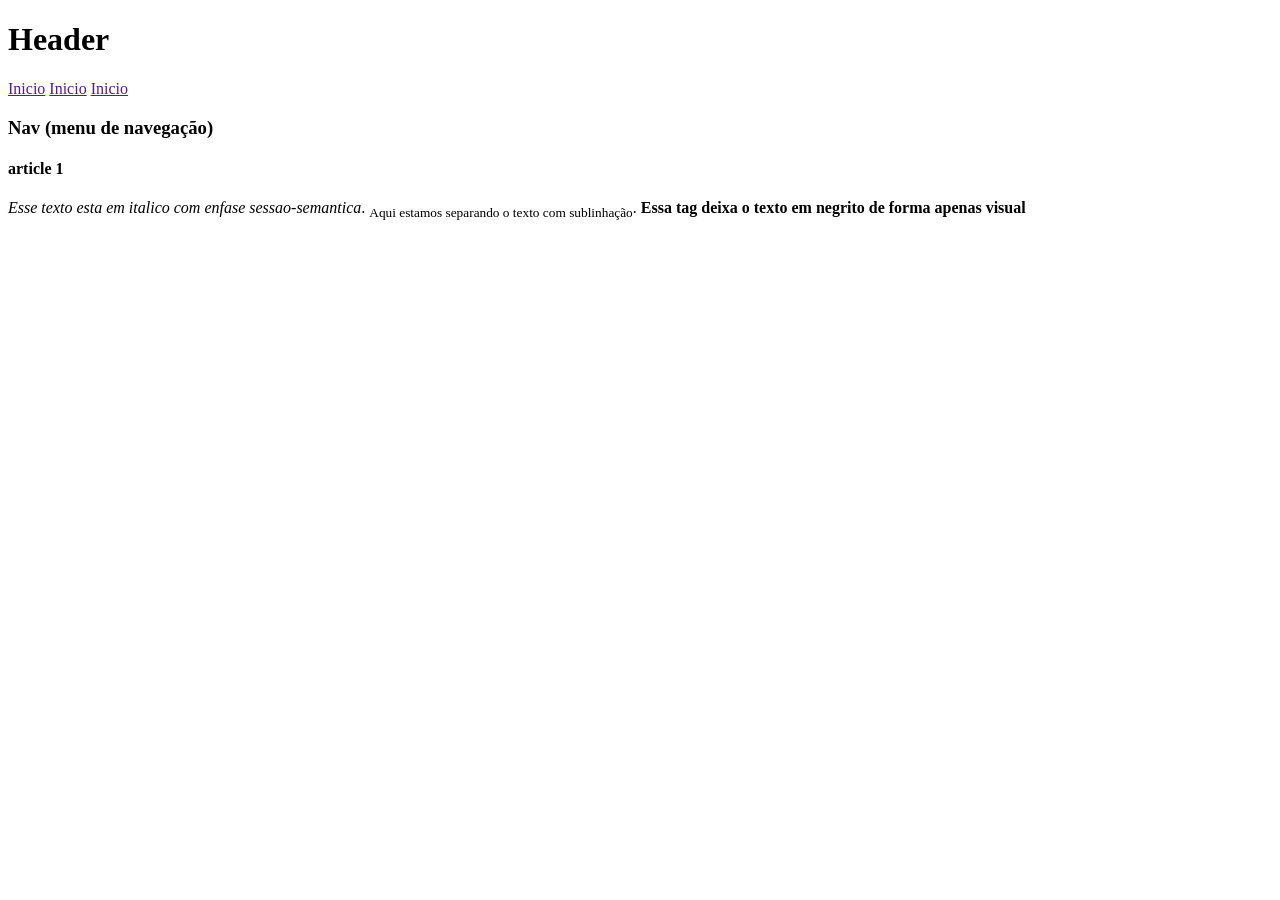
==== index.html @ fed0ae6a "Criando-projeto" ====
<!DOCTYPE html>
<html lang="pt-br">

<head>
    <meta charset="UTF-8">
    <meta name="viewport" content="width=device-width, initial-scale=1.0">
    <title>Projeto-programador-sistemas</title>
</head>

<body>
    <header class="header">
        <h1>Header</h1>
    </header>
    <section class="sessao">
        <nav class="titulo-nav">
            <div class="nav-links">
                <a href="" class="links">Inicio</a>
                <a href="" class="links">Inicio</a>
                <a href="" class="links">Inicio</a>
            </div>
            <h1 class="texto">Nav (menu de navegação)</h1>
        </nav>
        <section class="sessao-semantica">
            <div class="article-div">
                <article class="article-div">
                <h1 class="title-article">article 1</h1>
                <p class="article-text"> <em> Esse texto esta em italico com enfase sessao-semantica</em>. <sub> Aqui estamos separando o texto
                    com sublinhação</sub>. <b>Essa tag deixa o texto em negrito de forma apenas visual</b> 
                </p>
               </article>
                <article class="article-div"></article>
            </div>


        
    </section>
</body>

</html>
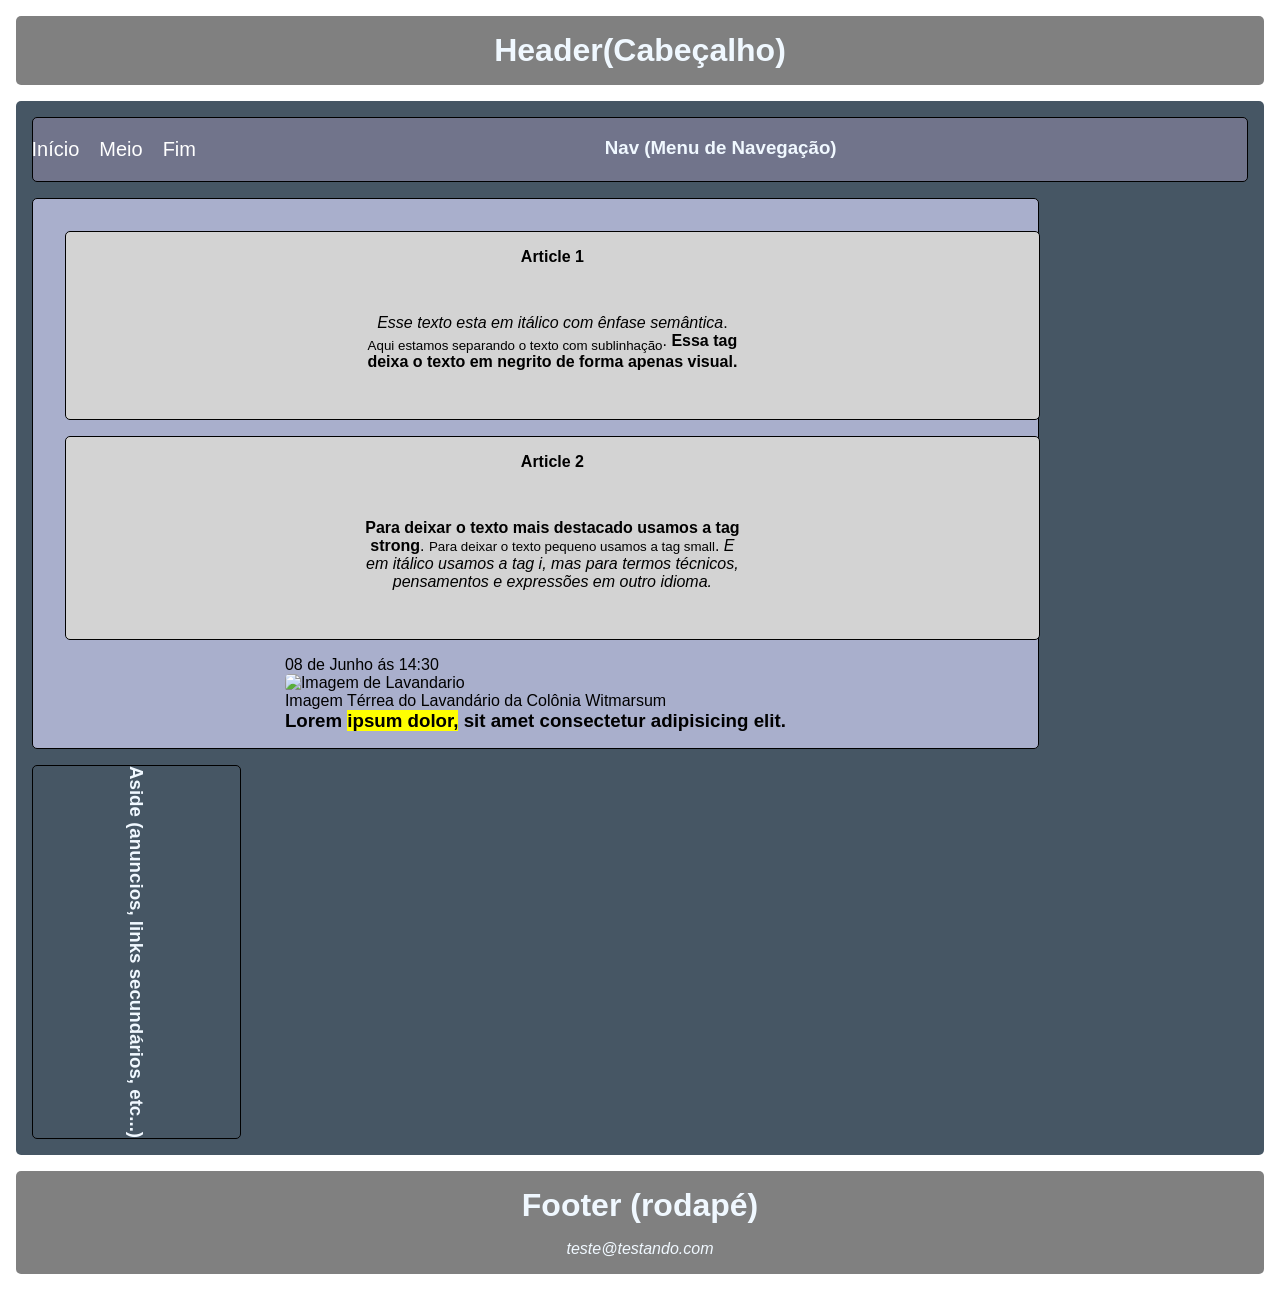
==== commit 8e0f5b55: "update/curso-programador-de-sistemas" ====
--- a/index.html
+++ b/index.html
@@ -1,39 +1,53 @@
 <!DOCTYPE html>
-<html lang="pt-br">
-
+<html lang="pt-BR">
 <head>
     <meta charset="UTF-8">
     <meta name="viewport" content="width=device-width, initial-scale=1.0">
-    <title>Projeto-programador-sistemas</title>
+    <title>Html Semântico</title>
+    <link rel="stylesheet" href="style.css">
 </head>
-
-<body>
-    <header class="header">
-        <h1>Header</h1>
+<body class="corpo">
+    <header class="cabecalho">
+        <h1>Header(Cabeçalho)</h1>
     </header>
     <section class="sessao">
         <nav class="titulo-nav">
             <div class="nav-links">
-                <a href="" class="links">Inicio</a>
-                <a href="" class="links">Inicio</a>
-                <a href="" class="links">Inicio</a>
+                <a href="" class="links">Início</a>
+                <a href="" class="links">Meio</a>
+                <a href="#final" class="links">Fim</a>
             </div>
-            <h1 class="texto">Nav (menu de navegação)</h1>
+            <h1 class="texto">Nav (Menu de Navegação)</h1>
         </nav>
         <section class="sessao-semantica">
-            <div class="article-div">
+            <div class="articles-div">
                 <article class="article-div">
-                <h1 class="title-article">article 1</h1>
-                <p class="article-text"> <em> Esse texto esta em italico com enfase sessao-semantica</em>. <sub> Aqui estamos separando o texto
-                    com sublinhação</sub>. <b>Essa tag deixa o texto em negrito de forma apenas visual</b> 
-                </p>
-               </article>
-                <article class="article-div"></article>
+                    <h1 class="title-article">Article 1</h1>
+                    <p class="article-text">
+                        <em>Esse texto esta em itálico com ênfase semântica</em>. <sub>Aqui estamos separando o texto com sublinhação</sub>. <b>Essa tag deixa o texto em negrito de forma apenas visual.</b>
+                    </p>
+                </article>
+                <article class="article-div">
+                    <h1 class="title-article"> Article 2</h1>
+                    <p class="article-text"><strong>Para deixar o texto mais destacado usamos a tag strong</strong>. <small>Para deixar o texto pequeno usamos a tag small</small>. <i>E em itálico usamos a tag i, mas para termos técnicos, pensamentos e expressões em outro idioma.</i></p>
+                </article>
             </div>
-
-
-        
+            <div class="articles-div">
+                <time datetime="2026-06-08T14:30:00">08 de Junho ás 14:30</time>
+                <figure class="figura">
+                    <img src="./lavandario.png" alt="Imagem de Lavandario" class="imagem">
+                    <figcaption>Imagem Térrea do Lavandário da Colônia Witmarsum</figcaption>
+                </figure>
+                <h1>Lorem <mark>ipsum dolor,</mark> sit amet consectetur adipisicing elit.</h1>
+            </div>
+        </section>
+        <aside class="anuncios">
+            <h1 class="texto-vert">Aside (anuncios, links secundários, etc...)</h1>
+        </aside>
     </section>
+    <footer id="final" class="rodape">
+        <h1>Footer (rodapé)</h1>
+        <address>teste@testando.com</address>
+    </footer>
 </body>
-
 </html>
--- a/style.css
+++ b/style.css
@@ -0,0 +1,122 @@
+{}*{
+    margin: 0;
+    padding: 0;
+    font-family: 'Segoe UI', Tahoma, Geneva, Verdana, sans-serif;
+}
+.corpo{
+    padding: 1rem;/* irá trazer um distanciamento da borda com um ditancia de 1rem (8px) */
+    /* "ctrl + ;" -> para criar um atalho */
+}
+.cabecalho{
+    background-color: grey;
+    border-radius: 5px;
+    text-align: center;
+    color: aliceblue;
+    padding: 1rem;
+}
+.sessao{
+    display: flex;
+    flex-wrap: wrap;
+    width: calc(100% - 2rem);
+    padding: 1rem;
+    background-color: rgb(70, 86, 100);
+    margin: 1rem 0 1rem 0;
+    border-radius: 5px;
+    gap: 1rem;
+}
+.titulo-nav{
+    text-align: center;
+    color:aliceblue;
+    background-color: rgb(113, 116, 139);
+    border-radius: 5px;
+    width: 100%;
+    border: 1px solid black;
+    display: flex;
+    justify-content: center;
+}
+.nav-links{
+    width: 10%;
+    display: flex;
+    justify-content: center;
+    align-items: center;
+    padding: 1em;
+    font-size: 20px;
+    gap: 1em;
+}
+.links{
+    text-decoration: none;
+    color: #ffffff;
+}
+
+.sessao-semantica{
+    background-color: #a9afcc;
+    width: 80%;
+    display: flex;
+    align-items: center;
+    border-radius: 5px;
+    border: 1px solid black;
+    padding: 1rem;
+    flex-direction: column;
+}
+.article-div{
+    text-align: center;
+    border: 1px solid black;
+    border-radius: 5px;
+    padding: 1rem;
+    width: calc(100% - 2rem);
+    margin: 1rem;
+    background-color: lightgrey;
+    display: flex;
+    flex-direction: column;
+    gap: 1rem;
+    align-items: center;
+}
+.anuncios{
+    width: 17%;
+    border: 1px solid black;
+    text-align: center;
+    color: aliceblue;
+    border-radius: 5px;
+    display: flex;
+    justify-content: center;
+    transition: background 1s;
+}
+.anuncios:hover, .anuncios:focus {
+    background-color: pink;
+    border: 1px double lime;
+}
+
+.imagem{
+    width:auto;
+    height: auto;
+    border-radius: 5px;
+}
+.texto{
+    padding: 1em;
+    writing-mode: horizontal-tb;
+    width: 90%;
+    font-size: 700;
+}
+.texto-vert{
+    writing-mode: vertical-rl;
+    font-size: 700;
+}
+.rodape{
+    background-color: gray;
+    border-radius: 5px;
+    text-align: center;
+    color: aliceblue;
+    display: flex;
+    flex-direction: column;
+    gap: 1rem;
+    padding: 1rem;
+}
+
+.article-text{
+    align-items: center;
+    width: 40%;
+    padding: 2em;
+}
+.title-article{
+    width: 100%;
+}
